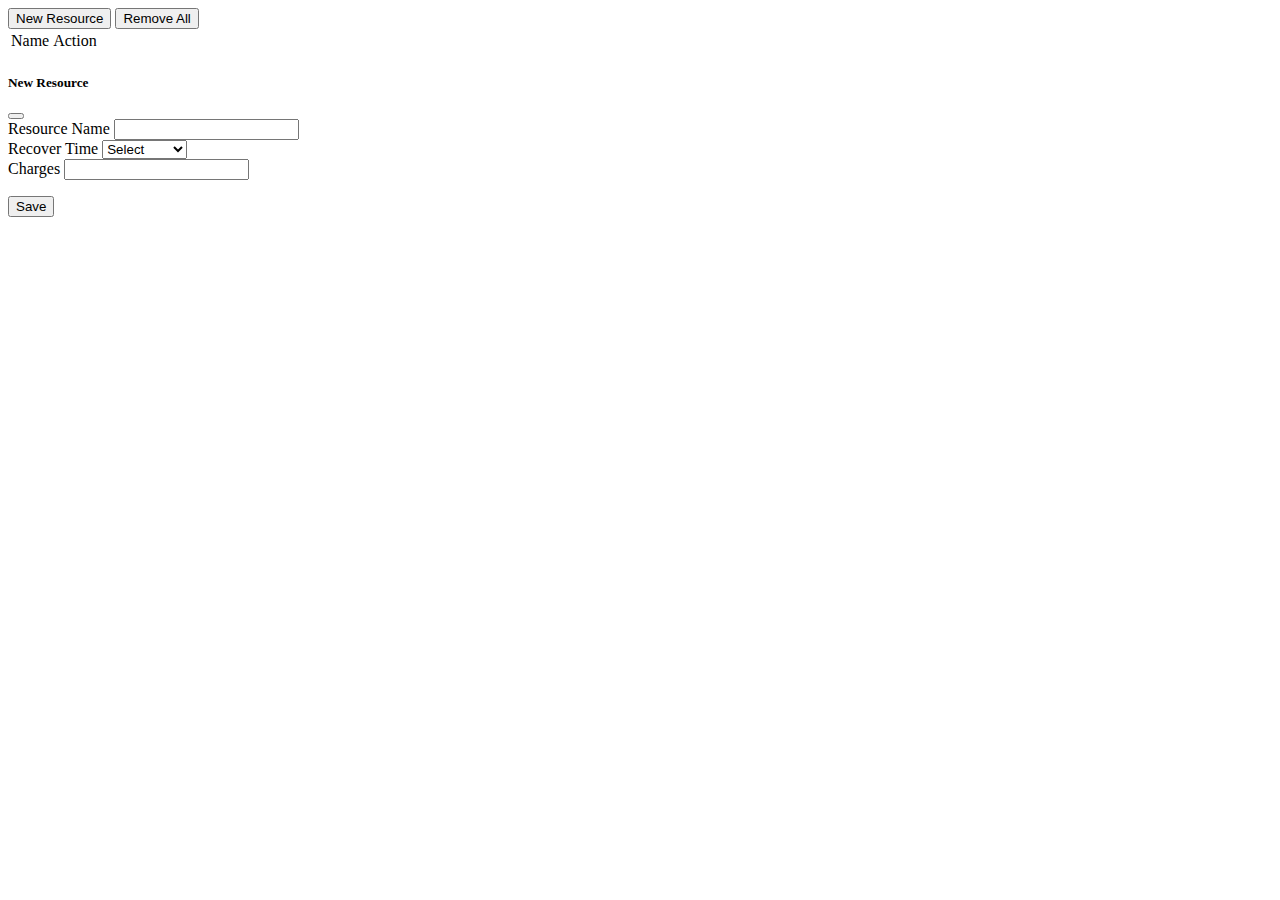
==== src/index.html @ 4e2fc35f "init implementation" ====
<html lang="en">
	<head>
		<!-- Required meta tags -->
		<meta charset="utf-8">
		<meta name="viewport" content="width=device-width, initial-scale=1">
		<title>5eCRM - DND5e Character Resource Manager</title>
		<script src="res/jquery-3.6.0.js"></script>
		<script src="https://cdn.jsdelivr.net/npm/bootstrap@5.1.3/dist/js/bootstrap.bundle.min.js" integrity="sha384-ka7Sk0Gln4gmtz2MlQnikT1wXgYsOg+OMhuP+IlRH9sENBO0LRn5q+8nbTov4+1p" crossorigin="anonymous"></script>
		<link href="https://cdn.jsdelivr.net/npm/bootstrap@5.1.3/dist/css/bootstrap.min.css" rel="stylesheet" integrity="sha384-1BmE4kWBq78iYhFldvKuhfTAU6auU8tT94WrHftjDbrCEXSU1oBoqyl2QvZ6jIW3" crossorigin="anonymous">
		<link href="index.css" rel="stylesheet">
		<script src="index.js"></script>
	</head>
	<body>
		<div class="container-md">
			<button type="button" class="btn btn-primary" onclick="resourceModalController.show()">New Resource</button>
			
			<button type="button" class="btn btn-danger" onclick="resourceController.removeAll()">Remove All</button>
			<table class="table" data-type="resource">
				<thead>
					<tr><td>Name</td><td>Action</td></tr>
				</thead>
				<tbody>
				</tbody>
			</table>
		</div>
		
		<!-- Resourece Modal -->
		<div class="modal" tabindex="-1" data-type="resource">
			<div class="modal-dialog">
				<div class="modal-content">
					<div class="modal-header">
						<h5 class="modal-title">New Resource</h5>
						<button type="button" class="btn-close" data-bs-dismiss="modal" aria-label="Close"></button>
					</div>
					<div class="modal-body">
						<form data-type="resource">
							<input type="hidden" name="id" />
							<div class="row">
								<label class="form-label">Resource Name</label>
								<input class="form-control" name="name" autocomplete="off" required/>
							</div>
							<div class="row">
								<label class="form-label">Recover Time</label>
								<select class="form-select" name="rest">
									<option selected disabled>Select</option>
									<option value="SR">Short Rest</option>
									<option value="LR">Long Rest</option>
									<option value="OR">Others</option>
								</select>
							</div>
							<div class="row">
								<label class="form-label">Charges</label>
								<input class="form-control" type="number" min="1" name="max" autocomplete="off" required/>
							</div>
						</form>
					</div>
					<div class="modal-footer">
						<button type="button" class="btn btn-primary btn-save" onclick="resourceController.saveResource()" data-bs-dismiss="modal">Save</button>
					</div>
				</div>
			</div>
		</div>
		
	</body>
</html>
---- src/index.css ----
.btn-operate{
	height: 48px;
	width: 48px;
}
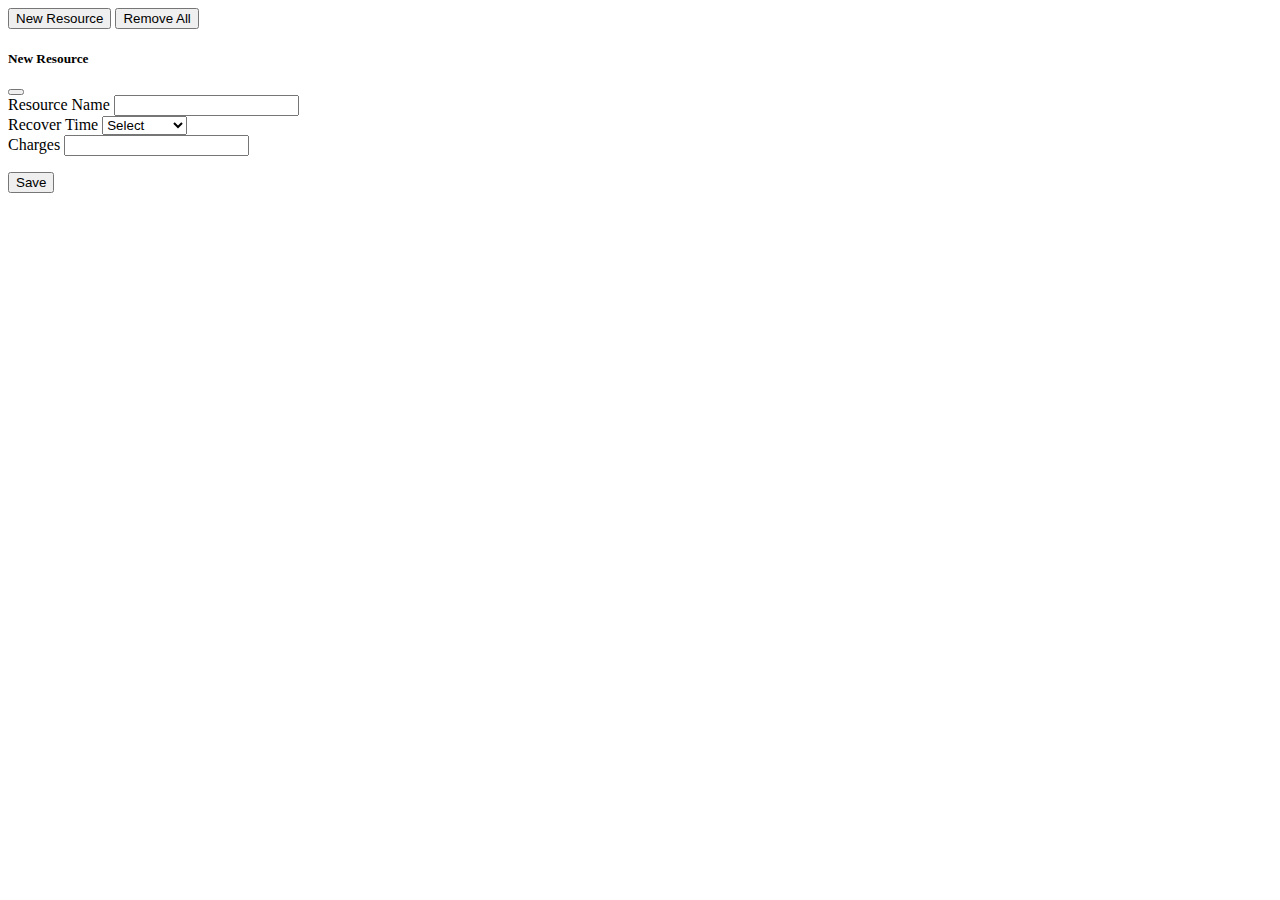
==== commit dd992b57: "adjusted layout; use CDN" ====
--- a/src/index.html
+++ b/src/index.html
@@ -4,7 +4,7 @@
 		<meta charset="utf-8">
 		<meta name="viewport" content="width=device-width, initial-scale=1">
 		<title>5eCRM - DND5e Character Resource Manager</title>
-		<script src="res/jquery-3.6.0.js"></script>
+		<script src="https://cdnjs.cloudflare.com/ajax/libs/jquery/3.6.0/jquery.min.js" crossorigin="anonymous"></script>
 		<script src="https://cdn.jsdelivr.net/npm/bootstrap@5.1.3/dist/js/bootstrap.bundle.min.js" integrity="sha384-ka7Sk0Gln4gmtz2MlQnikT1wXgYsOg+OMhuP+IlRH9sENBO0LRn5q+8nbTov4+1p" crossorigin="anonymous"></script>
 		<link href="https://cdn.jsdelivr.net/npm/bootstrap@5.1.3/dist/css/bootstrap.min.css" rel="stylesheet" integrity="sha384-1BmE4kWBq78iYhFldvKuhfTAU6auU8tT94WrHftjDbrCEXSU1oBoqyl2QvZ6jIW3" crossorigin="anonymous">
 		<link href="index.css" rel="stylesheet">
@@ -15,6 +15,8 @@
 			<button type="button" class="btn btn-primary" onclick="resourceModalController.show()">New Resource</button>
 			
 			<button type="button" class="btn btn-danger" onclick="resourceController.removeAll()">Remove All</button>
+			
+			<!--
 			<table class="table" data-type="resource">
 				<thead>
 					<tr><td>Name</td><td>Action</td></tr>
@@ -22,6 +24,10 @@
 				<tbody>
 				</tbody>
 			</table>
+			-->
+			<ul class="list-group" data-type="resource">
+			
+			</ul>
 		</div>
 		
 		<!-- Resourece Modal -->
--- a/src/index.css
+++ b/src/index.css
@@ -1,4 +1,17 @@
 .btn-operate{
 	height: 48px;
 	width: 48px;
+	font-size: 24px;
+}
+
+.bg-SR{
+	background-color: var(--bs-yellow);
+}
+
+.bg-LR{
+	background-color: var(--bs-red);
+}
+
+.bg-OR{
+	background-color: var(--bs-purple);
 }